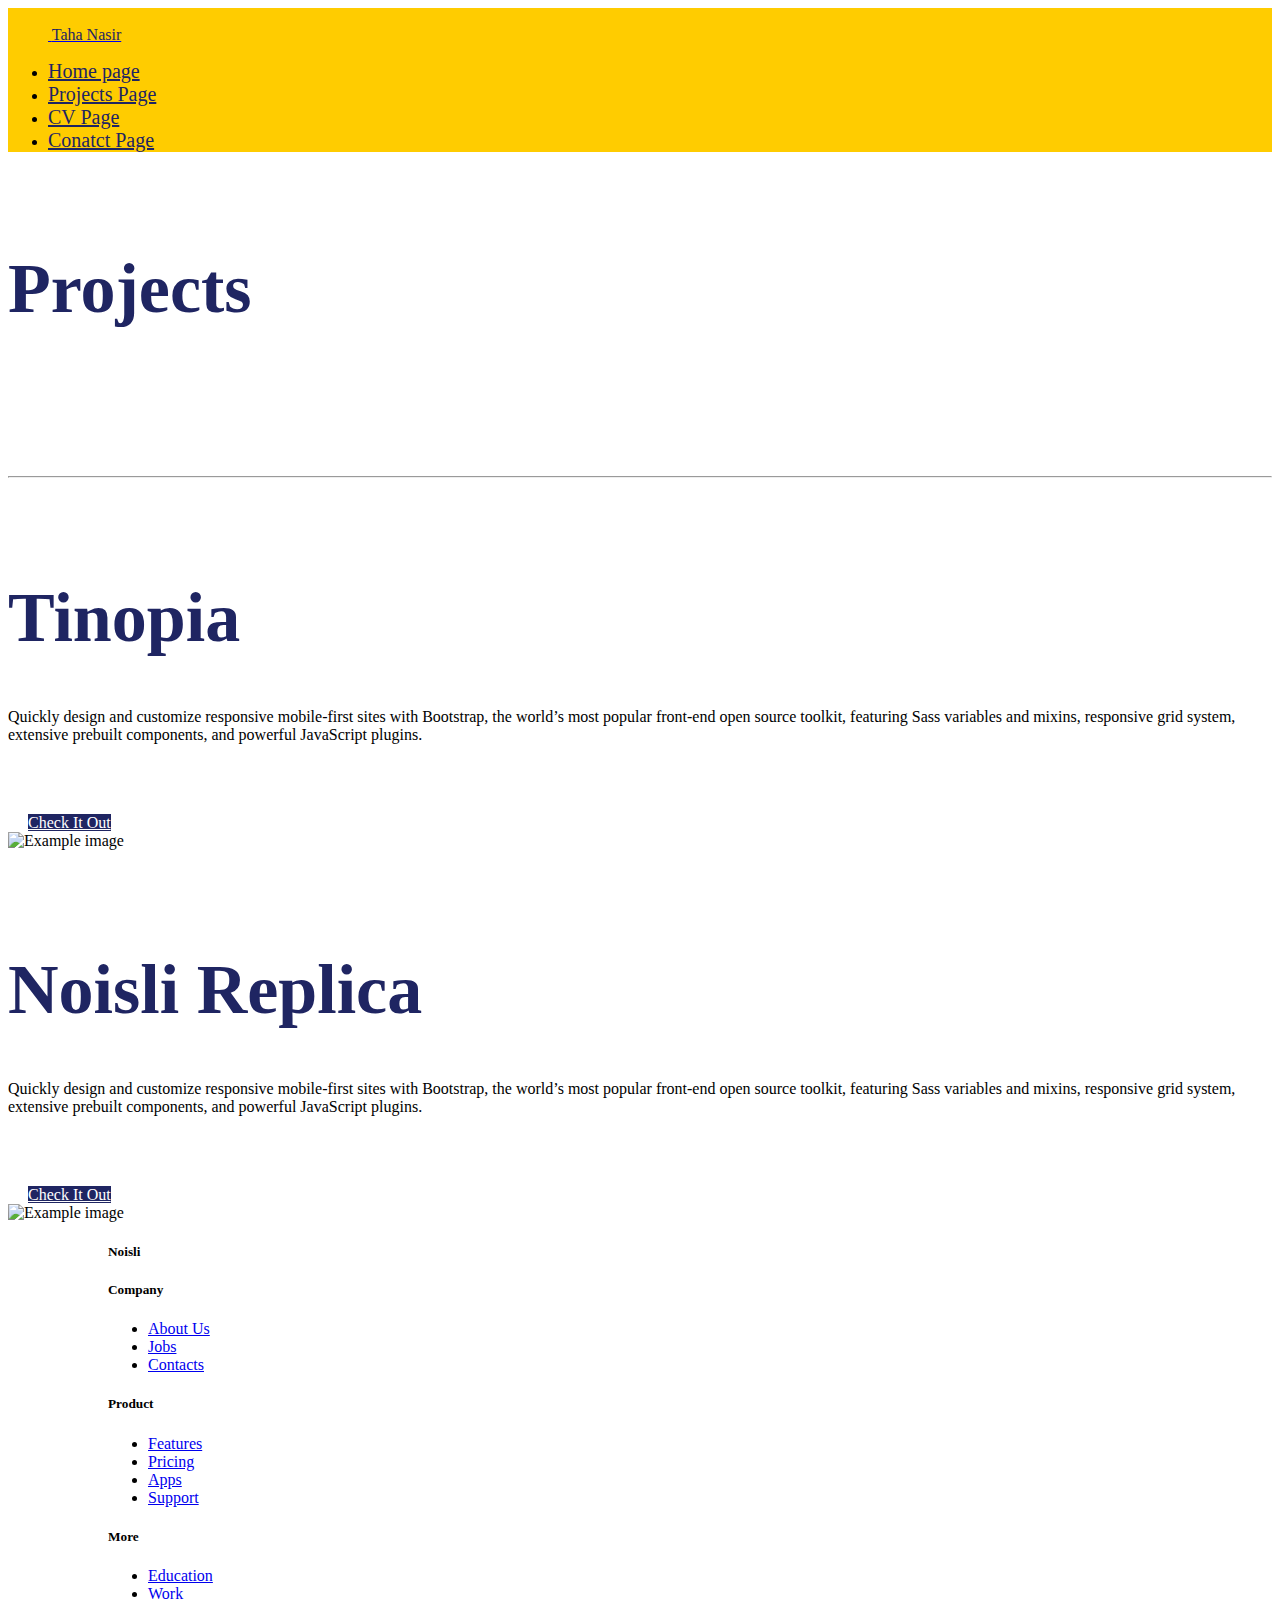
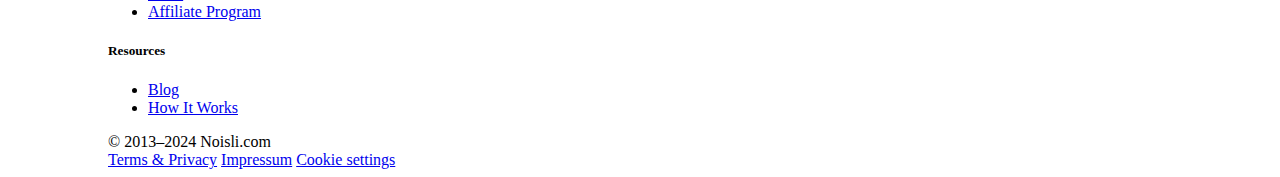
==== Projects.html @ 9b9755a5 "Add files via upload" ====
<!DOCTYPE html>
<html lang="en">
<head>
    <meta charset="UTF-8">
    <meta name="viewport" content="width=device-width, initial-scale=1.0">
    <title>Projects</title>
    <link href="https://cdn.jsdelivr.net/npm/bootstrap@5.0.2/dist/css/bootstrap.min.css" rel="stylesheet" integrity="sha384-EVSTQN3/azprG1Anm3QDgpJLIm9Nao0Yz1ztcQTwFspd3yD65VohhpuuCOmLASjC" crossorigin="anonymous">
    <link rel="stylesheet" href="projects.css">
</head>
<body>
    <header class="d-flex flex-wrap justify-content-center py-3 mb-4 border-bottom " style="background-color: #ffcc00;" >
        <a href="/" class="d-flex align-items-center mb-3 mb-md-0 me-md-auto text-dark text-decoration-none">
          <svg class="bi me-2" width="40" height="32"><use xlink:href="#bootstrap"></use></svg>
          <span class="fs-4">Taha Nasir</span>
        </a>
  
        <ul class="nav nav-pills ">
          <li class="nav-item-1 "><a href="index.html" class="nav-link">Home page</a></li>
          <li class="nav-item"><a href="Projects.html" class="nav-link">Projects Page</a></li>
          <li class="nav-item"><a href="Cv.html" class="nav-link">CV Page</a></li>
          <li class="nav-item"><a href="conatct.html" class="nav-link">Conatct Page</a></li>
          
        </ul>
     
      </header>


      <div class="px-4 py-5 my-5 text-center  interest-animation justify-content-center" >

        <h1 class="display-5 fw-bold" style="padding-top: 50px; padding-bottom: 20px; font-size: 70px; padding-bottom: 100px; ">Projects</h1>


<hr>







<div class="px-4 pt-5 my-5 text-center ">
    <h1 class="display-4 fw-bold" style="font-size: 70px; margin-top: 100px;">Tinopia</h1>
    <div class="col-lg-6 mx-auto">
        <p class="lead mb-4" style="margin-top: 50px; margin-bottom: 70px;">Quickly design and customize responsive mobile-first sites with Bootstrap, the world’s most popular front-end open source toolkit, featuring Sass variables and mixins, responsive grid system, extensive prebuilt components, and powerful JavaScript plugins.</p>
        <div class="d-grid gap-2 d-sm-flex justify-content-sm-center mb-5">
            <a href="https://tinopia.com/" class="btn btn-primary btn-lg px-4 me-sm-3 pop-out" style="background-color: #1f2562; color: white; margin: 20px">Check It Out</a>
        </div>
    </div>
    <div class="overflow-hidden" style="max-height: 100%;">
        <div class="container px-5">
            <img src="./Tinopia.PNG" class="img-fluid border rounded-3 shadow-lg mb-4 pop-out" alt="Example image" width="500" height="250" loading="lazy">
        </div>
    </div>
</div>

      <div class="px-4 pt-5 my-5 text-center ">
        <h1 class="display-4 fw-bold" style="font-size: 70px; margin-top: 100px;">Noisli Replica</h1>
        <div class="col-lg-6 mx-auto">
            <p class="lead mb-4" style="margin-top: 50px; margin-bottom: 70px;">Quickly design and customize responsive mobile-first sites with Bootstrap, the world’s most popular front-end open source toolkit, featuring Sass variables and mixins, responsive grid system, extensive prebuilt components, and powerful JavaScript plugins.</p>
            <div class="d-grid gap-2 d-sm-flex justify-content-sm-center mb-5">
                <a href="https://tahanasir1412.github.io/Noisli-Replica/" class="btn btn-primary btn-lg px-4 me-sm-3 pop-out" style="background-color: #1f2562; color: white; margin: 20px">Check It Out</a>
            </div>
        </div>
        <div class="overflow-hidden" style="max-height: 100%;">
            <div class="container px-5">
                <img src="./noisli.JPG"  class="img-fluid border rounded-3 shadow-lg mb-4 pop-out" alt="Example image" width="500" height="250" loading="lazy" >
            </div>
        </div>
    </div>
    





























      
      <footer class="py-5 bg-light mt-5 text-center" style="padding-left: 100px;">
        <div class="container">
            <div class="row">
                <div class="col-2">
                    <h5 class="bordered-text">Noisli</h5>
                </div>
                <div class="col-2">
                    <h5 class="bordered-text">Company</h5>
                    <ul class="nav flex-column">
                        <li class="nav-item mb-2"><a href="#" class="nav-link p-0 text-muted">About Us</a></li>
                        <li class="nav-item mb-2"><a href="#" class="nav-link p-0 text-muted">Jobs</a></li>
                        <li class="nav-item mb-2"><a href="#" class="nav-link p-0 text-muted">Contacts</a></li>
                    </ul>
                </div>
                <div class="col-2">
                    <h5 class="bordered-text">Product</h5>
                    <ul class="nav flex-column">
                        <li class="nav-item mb-2"><a href="#" class="nav-link p-0 text-muted">Features</a></li>
                        <li class="nav-item mb-2"><a href="#" class="nav-link p-0 text-muted">Pricing</a></li>
                        <li class="nav-item mb-2"><a href="#" class="nav-link p-0 text-muted">Apps</a></li>
                        <li class="nav-item mb-2"><a href="#" class="nav-link p-0 text-muted">Support</a></li>
                    </ul>
                </div>
                <div class="col-2">
                    <h5 class="bordered-text">More</h5>
                    <ul class="nav flex-column">
                        <li class="nav-item mb-2"><a href="#" class="nav-link p-0 text-muted">Education</a></li>
                        <li class="nav-item mb-2"><a href="#" class="nav-link p-0 text-muted">Work</a></li>
                        <li class="nav-item mb-2"><a href="#" class="nav-link p-0 text-muted">Affiliate Program</a></li>
                    </ul>
                </div>
                <div class="col-2">
                    <h5 class="bordered-text">Resources</h5>
                    <ul class="nav flex-column">
                        <li class="nav-item mb-2"><a href="#" class="nav-link p-0 text-muted">Blog</a></li>
                        <li class="nav-item mb-2"><a href="#" class="nav-link p-0 text-muted">How It Works</a></li>
                    </ul>
                </div>
                
            </div>
        </div>
        <div class="container mt-5">
          <div class="row justify-content-center">
              <div class="col-auto">
                  © 2013–2024 Noisli.com
              </div>
              <div class="col-auto">
                  <a href="#" class="text-muted me-3">Terms & Privacy</a>
                  <a href="#" class="text-muted me-3">Impressum</a>
                  <a href="#" class="text-muted">Cookie settings</a>
              </div>
          </div>
      </div>
    </footer>



      <script src="https://cdn.jsdelivr.net/npm/bootstrap@5.0.2/dist/js/bootstrap.bundle.min.js" integrity="sha384-MrcW6ZMFYlzcLA8Nl+NtUVF0sA7MsXsP1UyJoMp4YLEuNSfAP+JcXn/tWtIaxVXM" crossorigin="anonymous"></script>
</body>
</html>
---- projects.css ----
@keyframes slideIn {
    0% {
        opacity: 0;
        transform: translateY(-50px);
    }
    100% {
        opacity: 1;
        transform: translateY(0);
    }
}

.interest-animation h1 {
    animation: slideIn 7s ease forwards;
}.pop-out:hover {
    transform: scale(1.1); 
    transition: transform 0.3s ease; 
}
h1 {
    color: #1f2562;
}
.fs-4 {
    color: #1f2562;
    
   }
   .nav-pills .nav-link {
       color: #1f2562;
       font-size: 20px;
       font-weight:500 ;
   }
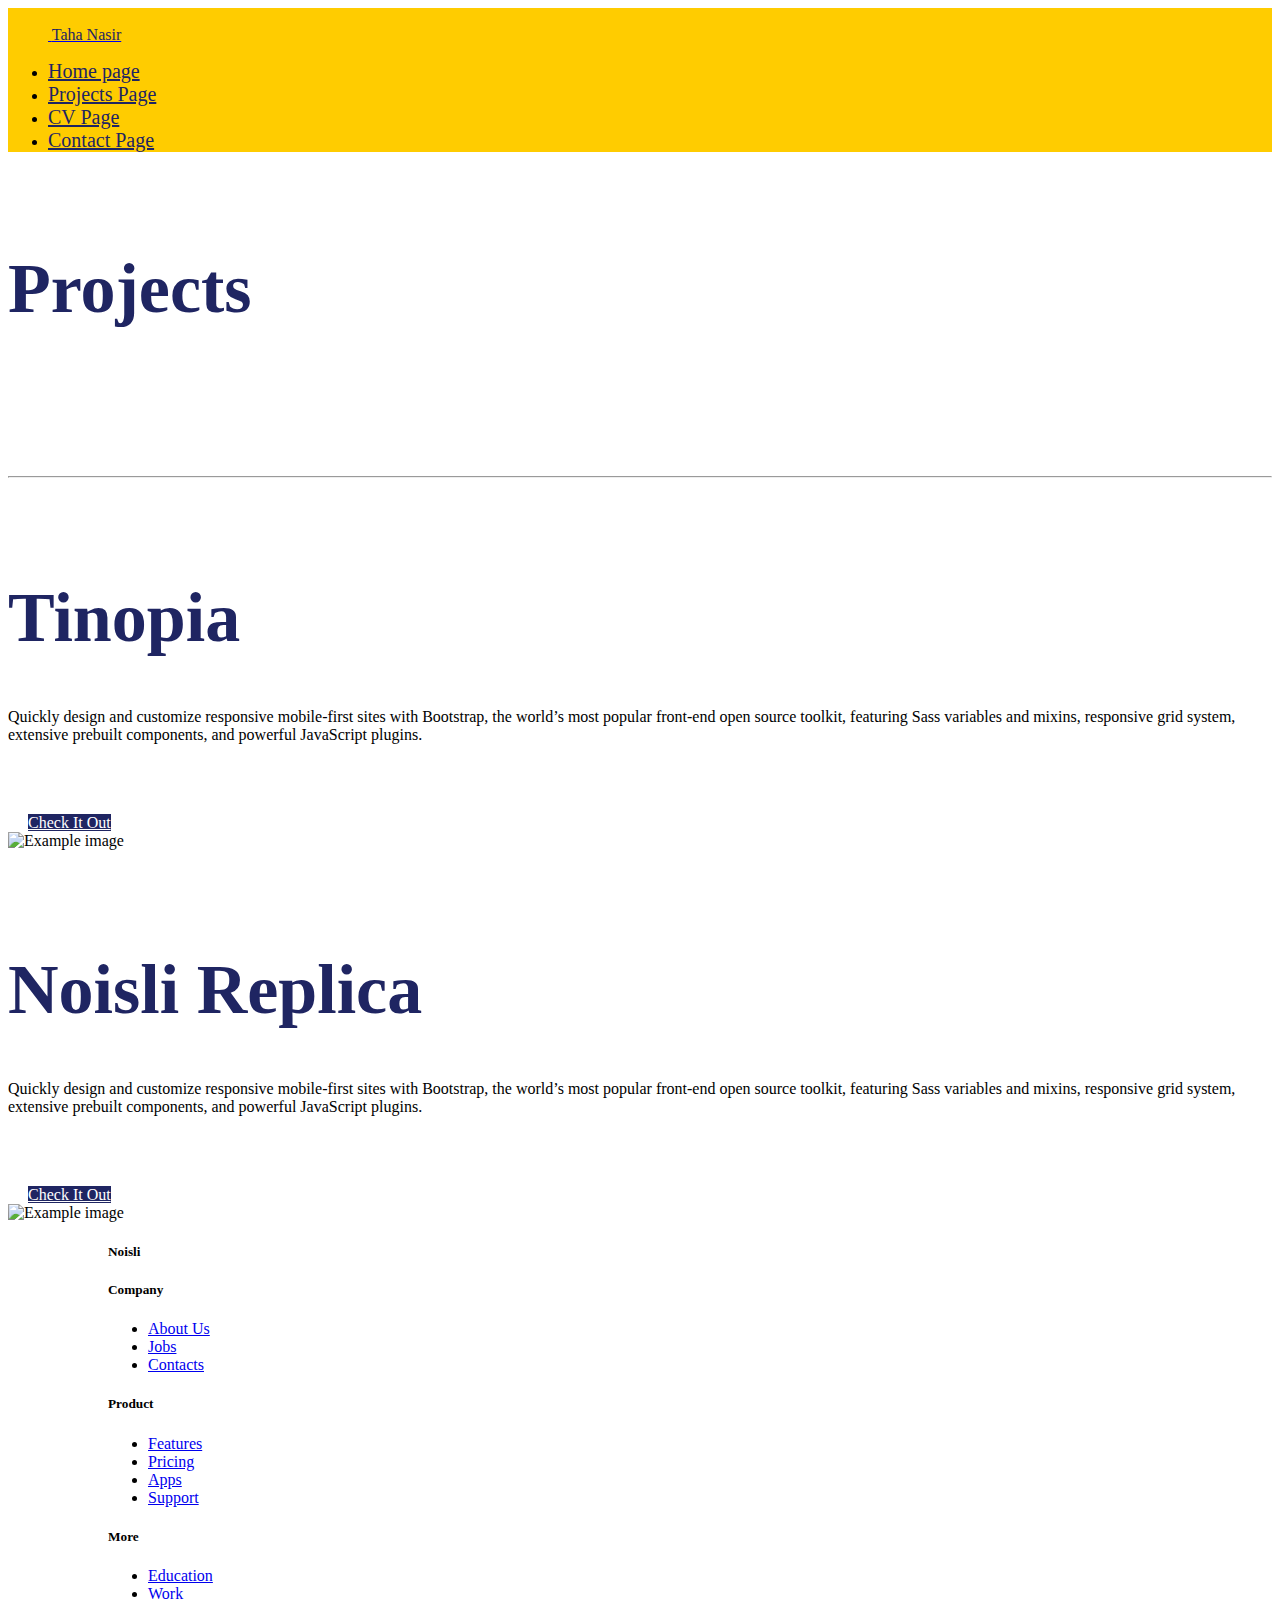
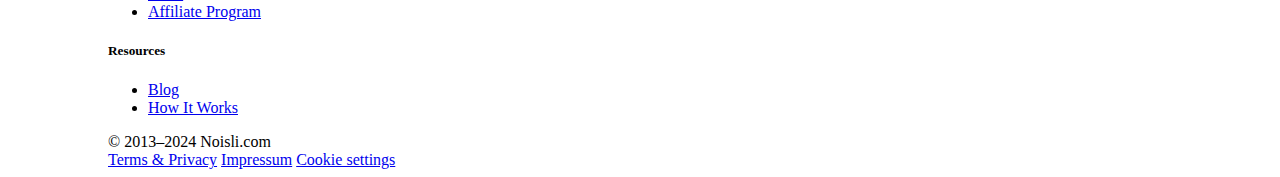
==== commit 65f31a92: "Update Projects.html" ====
--- a/Projects.html
+++ b/Projects.html
@@ -18,7 +18,7 @@
           <li class="nav-item-1 "><a href="index.html" class="nav-link">Home page</a></li>
           <li class="nav-item"><a href="Projects.html" class="nav-link">Projects Page</a></li>
           <li class="nav-item"><a href="Cv.html" class="nav-link">CV Page</a></li>
-          <li class="nav-item"><a href="conatct.html" class="nav-link">Conatct Page</a></li>
+          <li class="nav-item"><a href="contact.html" class="nav-link">Contact Page</a></li>
           
         </ul>
      
@@ -157,4 +157,4 @@
 
       <script src="https://cdn.jsdelivr.net/npm/bootstrap@5.0.2/dist/js/bootstrap.bundle.min.js" integrity="sha384-MrcW6ZMFYlzcLA8Nl+NtUVF0sA7MsXsP1UyJoMp4YLEuNSfAP+JcXn/tWtIaxVXM" crossorigin="anonymous"></script>
 </body>
-</html>+</html>
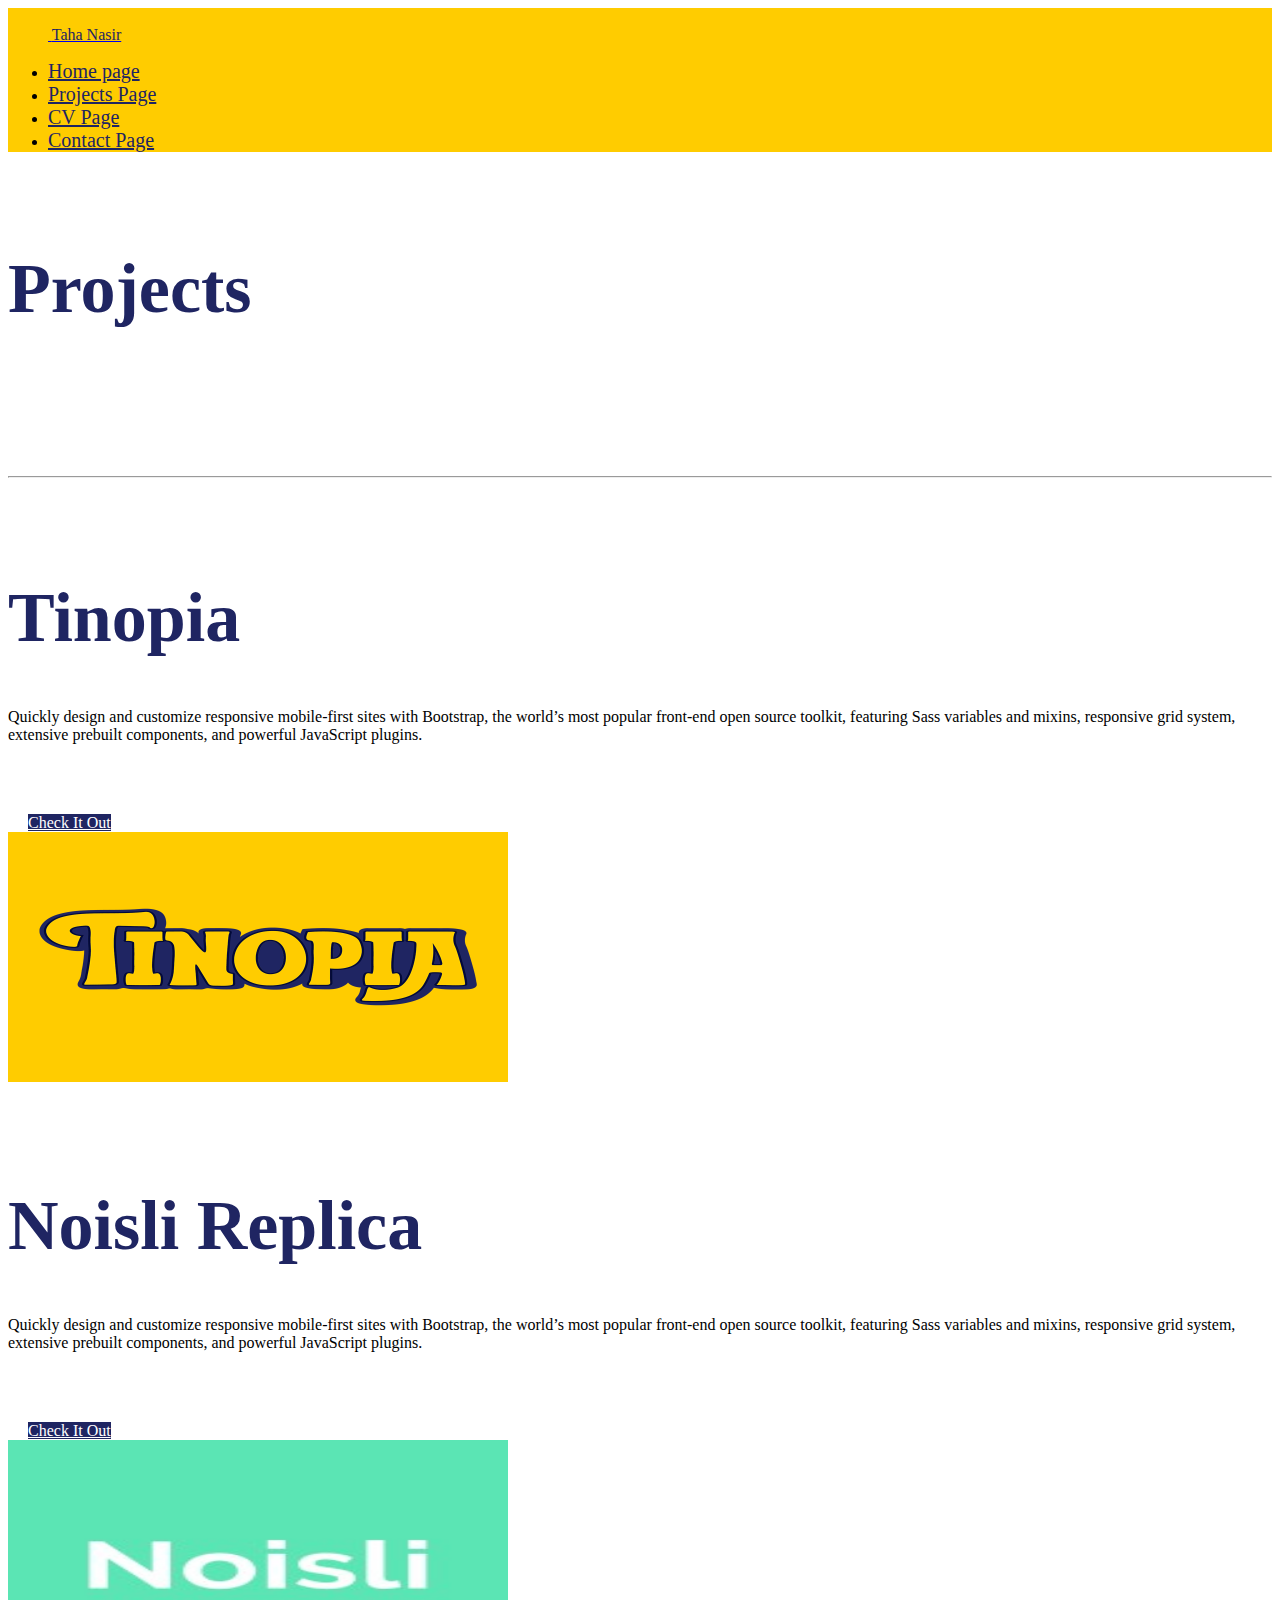
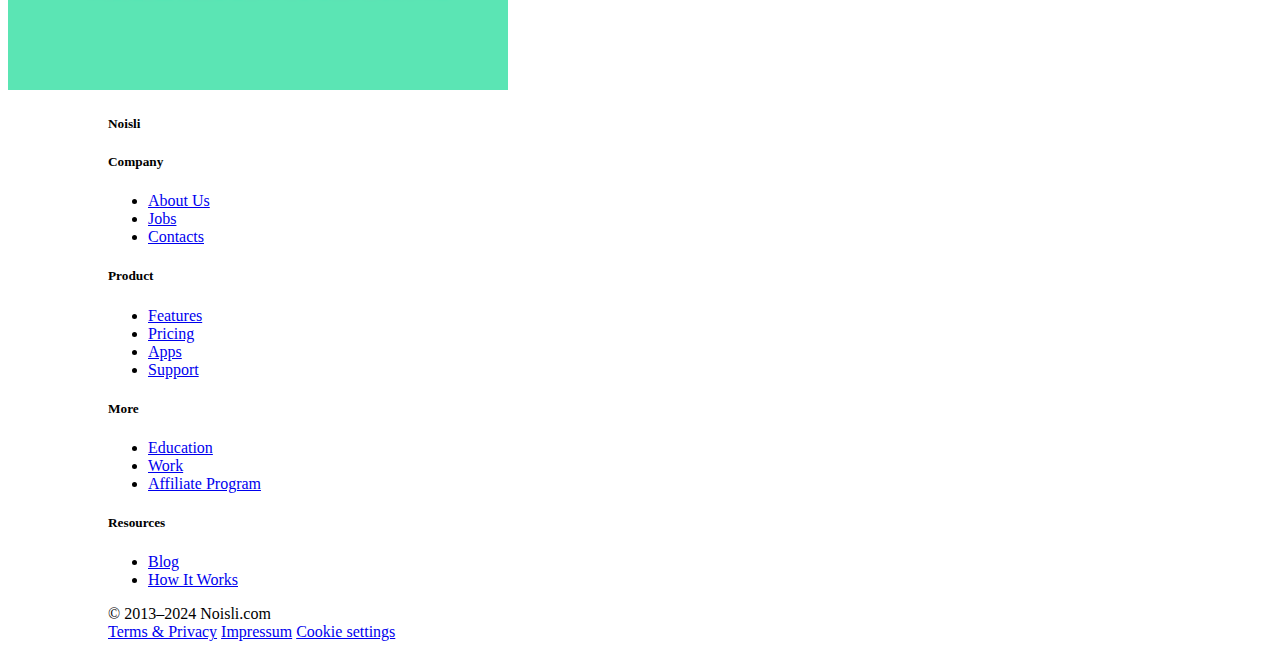
==== commit 34ff4b94: "Update Projects.html" ====
--- a/Projects.html
+++ b/Projects.html
@@ -48,7 +48,7 @@
     </div>
     <div class="overflow-hidden" style="max-height: 100%;">
         <div class="container px-5">
-            <img src="./Tinopia.PNG" class="img-fluid border rounded-3 shadow-lg mb-4 pop-out" alt="Example image" width="500" height="250" loading="lazy">
+            <img src="./Tinopia.png" class="img-fluid border rounded-3 shadow-lg mb-4 pop-out" alt="Example image" width="500" height="250" >
         </div>
     </div>
 </div>
@@ -63,7 +63,7 @@
         </div>
         <div class="overflow-hidden" style="max-height: 100%;">
             <div class="container px-5">
-                <img src="./noisli.JPG"  class="img-fluid border rounded-3 shadow-lg mb-4 pop-out" alt="Example image" width="500" height="250" loading="lazy" >
+                <img src="./noisli.jpg"  class="img-fluid border rounded-3 shadow-lg mb-4 pop-out" alt="Example image" width="500" height="250" loading="lazy" >
             </div>
         </div>
     </div>
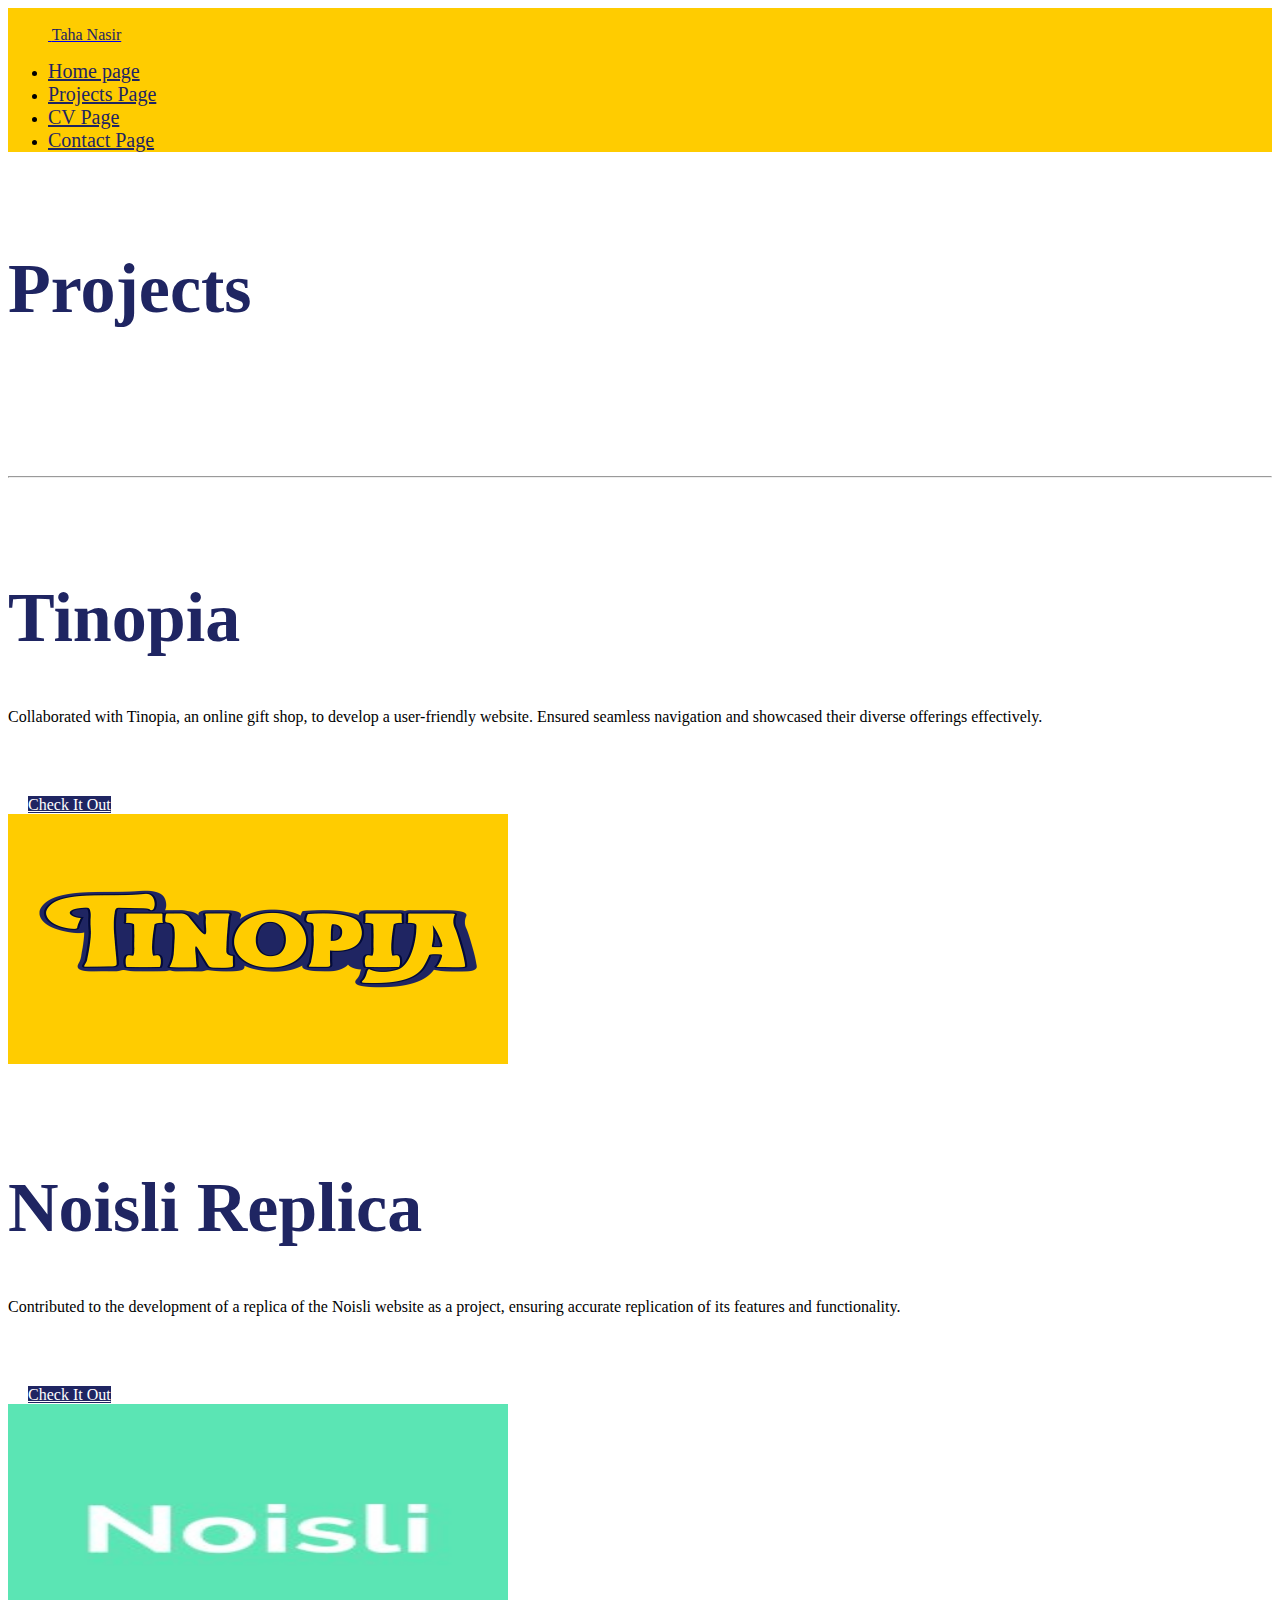
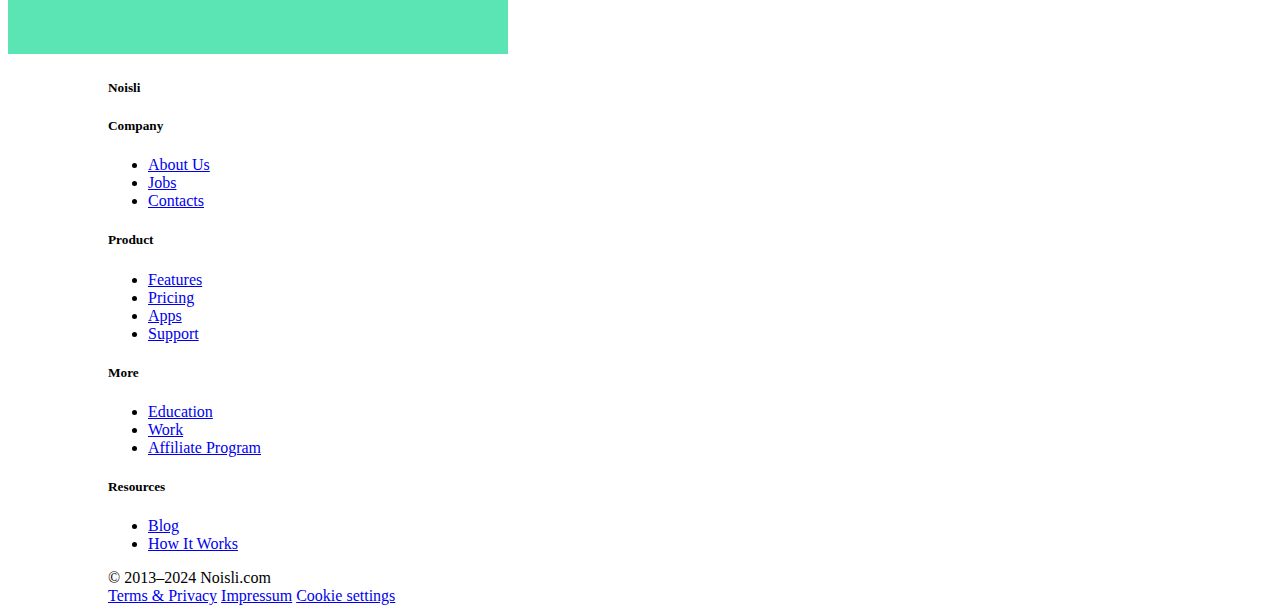
==== commit 900ab72a: "Update Projects.html" ====
--- a/Projects.html
+++ b/Projects.html
@@ -41,7 +41,7 @@
 <div class="px-4 pt-5 my-5 text-center ">
     <h1 class="display-4 fw-bold" style="font-size: 70px; margin-top: 100px;">Tinopia</h1>
     <div class="col-lg-6 mx-auto">
-        <p class="lead mb-4" style="margin-top: 50px; margin-bottom: 70px;">Quickly design and customize responsive mobile-first sites with Bootstrap, the world’s most popular front-end open source toolkit, featuring Sass variables and mixins, responsive grid system, extensive prebuilt components, and powerful JavaScript plugins.</p>
+        <p class="lead mb-4" style="margin-top: 50px; margin-bottom: 70px;">Collaborated with Tinopia, an online gift shop, to develop a user-friendly website. Ensured seamless navigation and showcased their diverse offerings effectively.</p>
         <div class="d-grid gap-2 d-sm-flex justify-content-sm-center mb-5">
             <a href="https://tinopia.com/" class="btn btn-primary btn-lg px-4 me-sm-3 pop-out" style="background-color: #1f2562; color: white; margin: 20px">Check It Out</a>
         </div>
@@ -56,7 +56,7 @@
       <div class="px-4 pt-5 my-5 text-center ">
         <h1 class="display-4 fw-bold" style="font-size: 70px; margin-top: 100px;">Noisli Replica</h1>
         <div class="col-lg-6 mx-auto">
-            <p class="lead mb-4" style="margin-top: 50px; margin-bottom: 70px;">Quickly design and customize responsive mobile-first sites with Bootstrap, the world’s most popular front-end open source toolkit, featuring Sass variables and mixins, responsive grid system, extensive prebuilt components, and powerful JavaScript plugins.</p>
+            <p class="lead mb-4" style="margin-top: 50px; margin-bottom: 70px;">Contributed to the development of a replica of the Noisli website as a project, ensuring accurate replication of its features and functionality.</p>
             <div class="d-grid gap-2 d-sm-flex justify-content-sm-center mb-5">
                 <a href="https://tahanasir1412.github.io/Noisli-Replica/" class="btn btn-primary btn-lg px-4 me-sm-3 pop-out" style="background-color: #1f2562; color: white; margin: 20px">Check It Out</a>
             </div>
